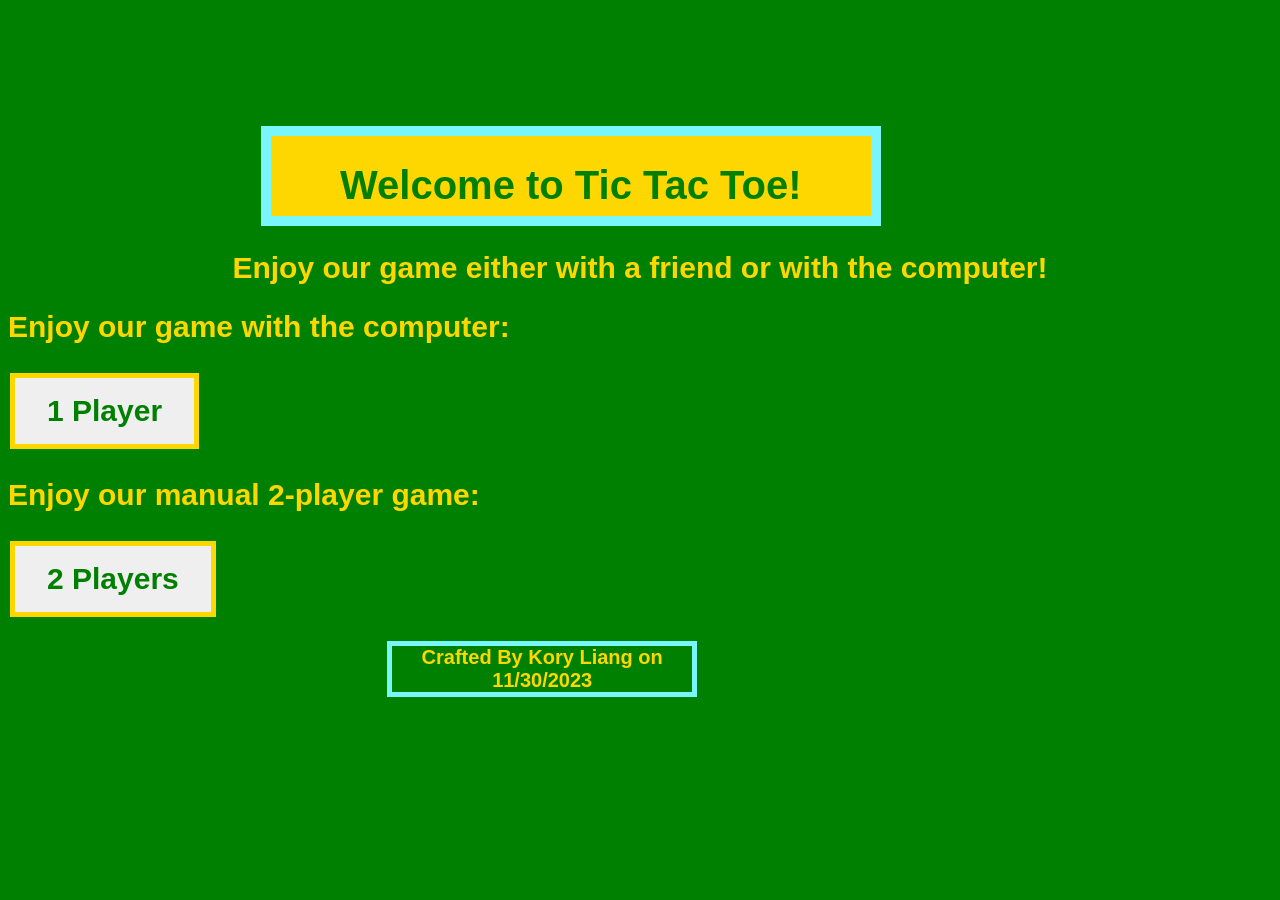
==== index.html @ 3ac8a413 "TICTACTOE" ====
<!DOCTYPE html>
<html lang="en">

<head>
  <meta charset="UTF-8">
  <meta http-equiv="X-UA-Compatible" content="IE=edge">
  <meta name="viewport" content="width=device-width, initial-scale=1.0">

  <!-- Fonts -->
  <link rel="preconnect" href="https://fonts.gstatic.com">
  <link href="https://fonts.googleapis.com/css2?family=Itim&display=swap" rel="stylesheet">

  <!-- CSS & Head content -->
  <link rel="stylesheet" href="index.css">

  <title>tic-tac-toe</title>
  <link rel="icon" href="../TicTacToe/images/favicon.png" alt="icon">
</head>

<body>
  <div class="title">
    <h1 style="font-size: 40px;">Welcome to Tic Tac Toe!</h1>
  </div>

  <h2 style="text-align: center; font-size: 30px;">Enjoy our game either with a friend or with the computer!</h2>

  <!-- Buttons to each game version individually -->
  <!-- Buttons: https://www.w3schools.com/css/tryit.asp?filename=trycss_buttons_basic -->
  <!-- Source: https://stackoverflow.com/questions/3341011/making-a-button-thats-a-link-in-html (2010)-->

  <h2 style="font-size: 30px;">Enjoy our game with the computer:</h2>

  <a href="singles/singles.html">
    <button class="button button1">1 Player</button>
  </a>


  <h2 style="font-size: 30px;">Enjoy our manual 2-player game:</h2>
  <a href="multiples/multiples.html">
    <button class="button button2">2 Players</button>
  </a>

  <h3 style="font-size: 20px; 
    text-align: center; 
    border: 5px solid #79F6FC; 
    width: 300px; 
    position: relative;
    z-index: 1;
    top: 0;
    bottom: 0;
    left: 30%;">
    Crafted By Kory Liang on 11/30/2023
  </h3>

</body>

</html>
---- index.css ----
.title {
  color: green;
  position: relative;
  z-index: 1;
  top: 0;
  bottom: 0;
  left: 20%;
  text-align: center;
  font-size: 40px;
  margin-top: 10%;
  background-color: gold;
  height: 80px;
  border: 10px solid #79F6FC;
  width: 600px;
}

body,
h2 {
  font-family: arial;
  background: green;
  color: gold;
}

/* Use the transition-duration property to determine the speed of the "hover" effect: */
.button {
  border: none;
  padding: 16px 32px;
  text-align: center;
  text-decoration: none;
  display: inline-block;
  font-size: 16px;
  margin: 4px 2px;
  transition-duration: 0.4s;
  cursor: pointer;
}

.button1,
.button2 {
  color: green;
  border: 5px solid gold;
  font-family: arial;
  font-weight: bold;
  font-size: 30px;
}

.button1:hover,
.button2:hover {
  background-color: #79F6FC;
  color: green;
}
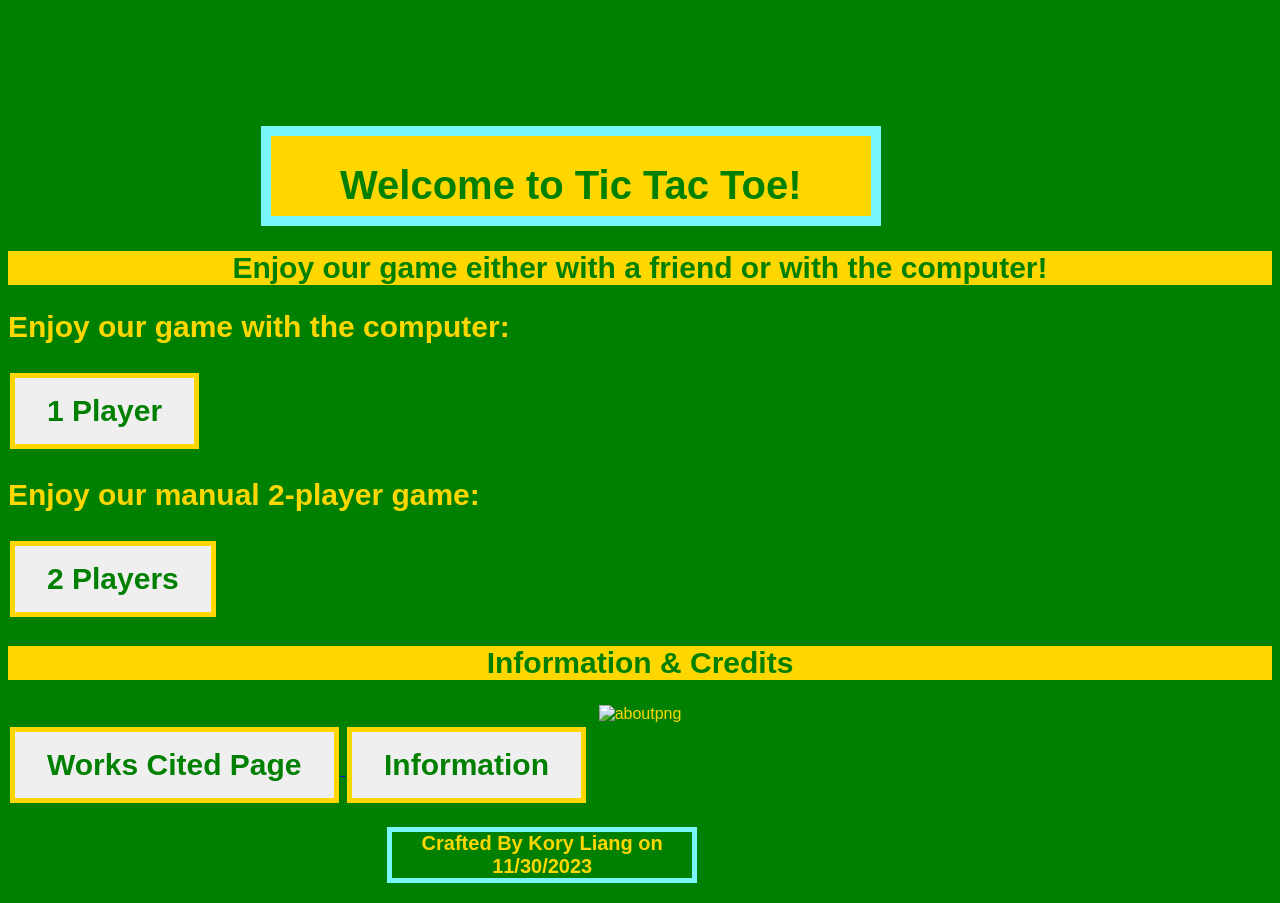
==== commit a1da0abe: "TICTACTOE" ====
--- a/index.html
+++ b/index.html
@@ -1,57 +1,73 @@
 <!DOCTYPE html>
 <html lang="en">
 
-<head>
-  <meta charset="UTF-8">
-  <meta http-equiv="X-UA-Compatible" content="IE=edge">
-  <meta name="viewport" content="width=device-width, initial-scale=1.0">
+  <head>
+    <meta charset="UTF-8">
+    <meta http-equiv="X-UA-Compatible" content="IE=edge">
+    <meta name="viewport" content="width=device-width, initial-scale=1.0">
 
-  <!-- Fonts -->
-  <link rel="preconnect" href="https://fonts.gstatic.com">
-  <link href="https://fonts.googleapis.com/css2?family=Itim&display=swap" rel="stylesheet">
+    <!-- Fonts -->
+    <link rel="preconnect" href="https://fonts.gstatic.com">
+    <link href="https://fonts.googleapis.com/css2?family=Itim&display=swap" rel="stylesheet">
 
-  <!-- CSS & Head content -->
-  <link rel="stylesheet" href="index.css">
+    <!-- CSS & Head content -->
+    <link rel="stylesheet" href="index.css">
 
-  <title>tic-tac-toe</title>
-  <link rel="icon" href="../TicTacToe/images/favicon.png" alt="icon">
-</head>
+    <title>tic-tac-toe</title>
+    <link rel="icon" href="../TicTacToe/images/favicon.png" alt="icon">
+  </head>
 
 <body>
-  <div class="title">
-    <h1 style="font-size: 40px;">Welcome to Tic Tac Toe!</h1>
-  </div>
+    <div class="title">
+      <h1 style="font-size: 40px;">Welcome to Tic Tac Toe!</h1>
+    </div>
 
-  <h2 style="text-align: center; font-size: 30px;">Enjoy our game either with a friend or with the computer!</h2>
+    <h2 style="text-align: center; background-color: gold; color: green;">
+      Enjoy our game either with a friend or with the computer!
+    </h2>
 
-  <!-- Buttons to each game version individually -->
-  <!-- Buttons: https://www.w3schools.com/css/tryit.asp?filename=trycss_buttons_basic -->
-  <!-- Source: https://stackoverflow.com/questions/3341011/making-a-button-thats-a-link-in-html (2010)-->
+    <!-- Buttons to each game version individually -->
+    <!-- Buttons: https://www.w3schools.com/css/tryit.asp?filename=trycss_buttons_basic -->
+    <!-- Source: https://stackoverflow.com/questions/3341011/making-a-button-thats-a-link-in-html (2010)-->
 
-  <h2 style="font-size: 30px;">Enjoy our game with the computer:</h2>
+    <h2>Enjoy our game with the computer:</h2>
 
-  <a href="singles/singles.html">
-    <button class="button button1">1 Player</button>
-  </a>
+    <a href="singles/singles.html">
+      <button class="button button1">1 Player</button>
+    </a>
+
+    <h2>Enjoy our manual 2-player game:</h2>
+    <a href="multiples/multiples.html">
+      <button class="button button1">2 Players</button>
+    </a>
+
+    <div class="about">
+      <h2 style="background-color: gold; color: green;">Information & Credits</h2>    
+      <img src="../TicTacToe/images/about.png" alt="aboutpng" width="500px" height="250px">
+    </div>
+
+      <a href="about/cites.html">
+        <button class="button button2">Works Cited Page</button>
+      </a>
+
+      <a href="about/report.html">
+          <button class="button button2">Information</button>
+      </a>
+
+      <h3 style="font-size: 20px; 
+        text-align: center; 
+        border: 5px solid #79F6FC; 
+        width: 300px; 
+        position: relative;
+        z-index: 1;
+        top: 0;
+        bottom: 0;
+        left: 30%;">
+        Crafted By Kory Liang on 11/30/2023
+      </h3>
+  </body>
+
+</html>
 
 
-  <h2 style="font-size: 30px;">Enjoy our manual 2-player game:</h2>
-  <a href="multiples/multiples.html">
-    <button class="button button2">2 Players</button>
-  </a>
-
-  <h3 style="font-size: 20px; 
-    text-align: center; 
-    border: 5px solid #79F6FC; 
-    width: 300px; 
-    position: relative;
-    z-index: 1;
-    top: 0;
-    bottom: 0;
-    left: 30%;">
-    Crafted By Kory Liang on 11/30/2023
-  </h3>
-
-</body>
-
 </html>
--- a/index.css
+++ b/index.css
@@ -14,11 +14,25 @@
   width: 600px;
 }
 
-body,
-h2 {
+body
+{
   font-family: arial;
   background: green;
   color: gold;
+}
+
+h2 {
+  font-size: 30px;
+}
+
+.about {
+  position: relative;
+  z-index: 1;
+  top: 0;
+  bottom: 0; 
+  text-align: center;
+  justify-content: center;
+  align-items: center;
 }
 
 /* Use the transition-duration property to determine the speed of the "hover" effect: */
@@ -43,6 +57,11 @@
   font-size: 30px;
 }
 
+.button2 {
+  justify-content: center;
+  align-items: center;
+}
+
 .button1:hover,
 .button2:hover {
   background-color: #79F6FC;
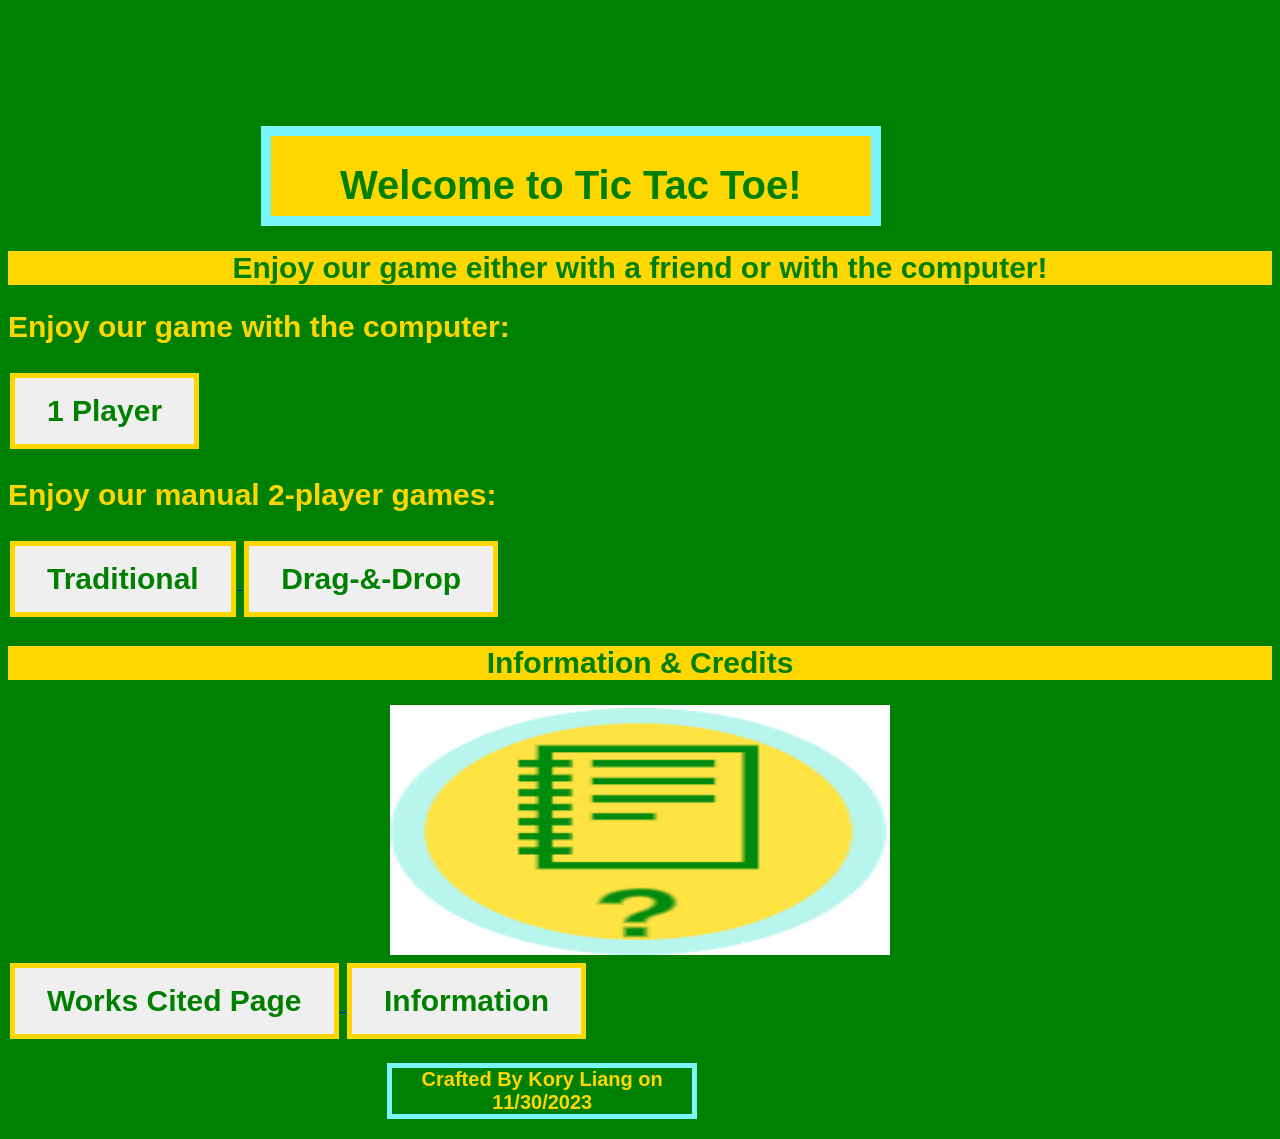
==== commit 5aa3e1e9: "TICTACTOE" ====
--- a/index.html
+++ b/index.html
@@ -14,7 +14,7 @@
     <link rel="stylesheet" href="index.css">
 
     <title>tic-tac-toe</title>
-    <link rel="icon" href="../TicTacToe/images/favicon.png" alt="icon">
+    <link rel="icon" href="images/favicon.png" alt="icon">
   </head>
 
 <body>
@@ -26,24 +26,26 @@
       Enjoy our game either with a friend or with the computer!
     </h2>
 
-    <!-- Buttons to each game version individually -->
-    <!-- Buttons: https://www.w3schools.com/css/tryit.asp?filename=trycss_buttons_basic -->
-    <!-- Source: https://stackoverflow.com/questions/3341011/making-a-button-thats-a-link-in-html (2010)-->
-
+    <!-- Game Versions -->
     <h2>Enjoy our game with the computer:</h2>
 
     <a href="singles/singles.html">
       <button class="button button1">1 Player</button>
     </a>
 
-    <h2>Enjoy our manual 2-player game:</h2>
-    <a href="multiples/multiples.html">
-      <button class="button button1">2 Players</button>
+    <h2>Enjoy our manual 2-player games:</h2>
+    <a href="twoplayers/multiples/multiples.html">
+      <button class="button button1">Traditional</button>
+    </a>
+  
+    <a href="twoplayers/animated/svg2.html">
+      <button class="button button1">Drag-&-Drop</button>
     </a>
 
+    <!-- About the Project -->
     <div class="about">
       <h2 style="background-color: gold; color: green;">Information & Credits</h2>    
-      <img src="../TicTacToe/images/about.png" alt="aboutpng" width="500px" height="250px">
+      <img src="images/about.png" alt="aboutpng" width="500px" height="250px">
     </div>
 
       <a href="about/cites.html">
--- a/index.css
+++ b/index.css
@@ -66,4 +66,39 @@
 .button2:hover {
   background-color: #79F6FC;
   color: green;
-}+}
+
+.dropbtn {
+  background-color: #04AA6D;
+  color: white;
+  padding: 16px;
+  font-size: 16px;
+  border: none;
+}
+
+.dropdown {
+  position: relative;
+  display: inline-block;
+}
+
+.dropdown-content {
+  display: none;
+  position: absolute;
+  background-color: gold;
+  min-width: 160px;
+  box-shadow: 0px 8px 16px 0px;
+  z-index: 1;
+}
+
+.dropdown-content a {
+  color: black;
+  padding: 12px 16px;
+  text-decoration: none;
+  display: block;
+}
+
+.dropdown-content a:hover {background-color: #79F6FC;}
+
+.dropdown:hover .dropdown-content {display: block;}
+
+.dropdown:hover .dropbtn {background-color: #3e8e41;}
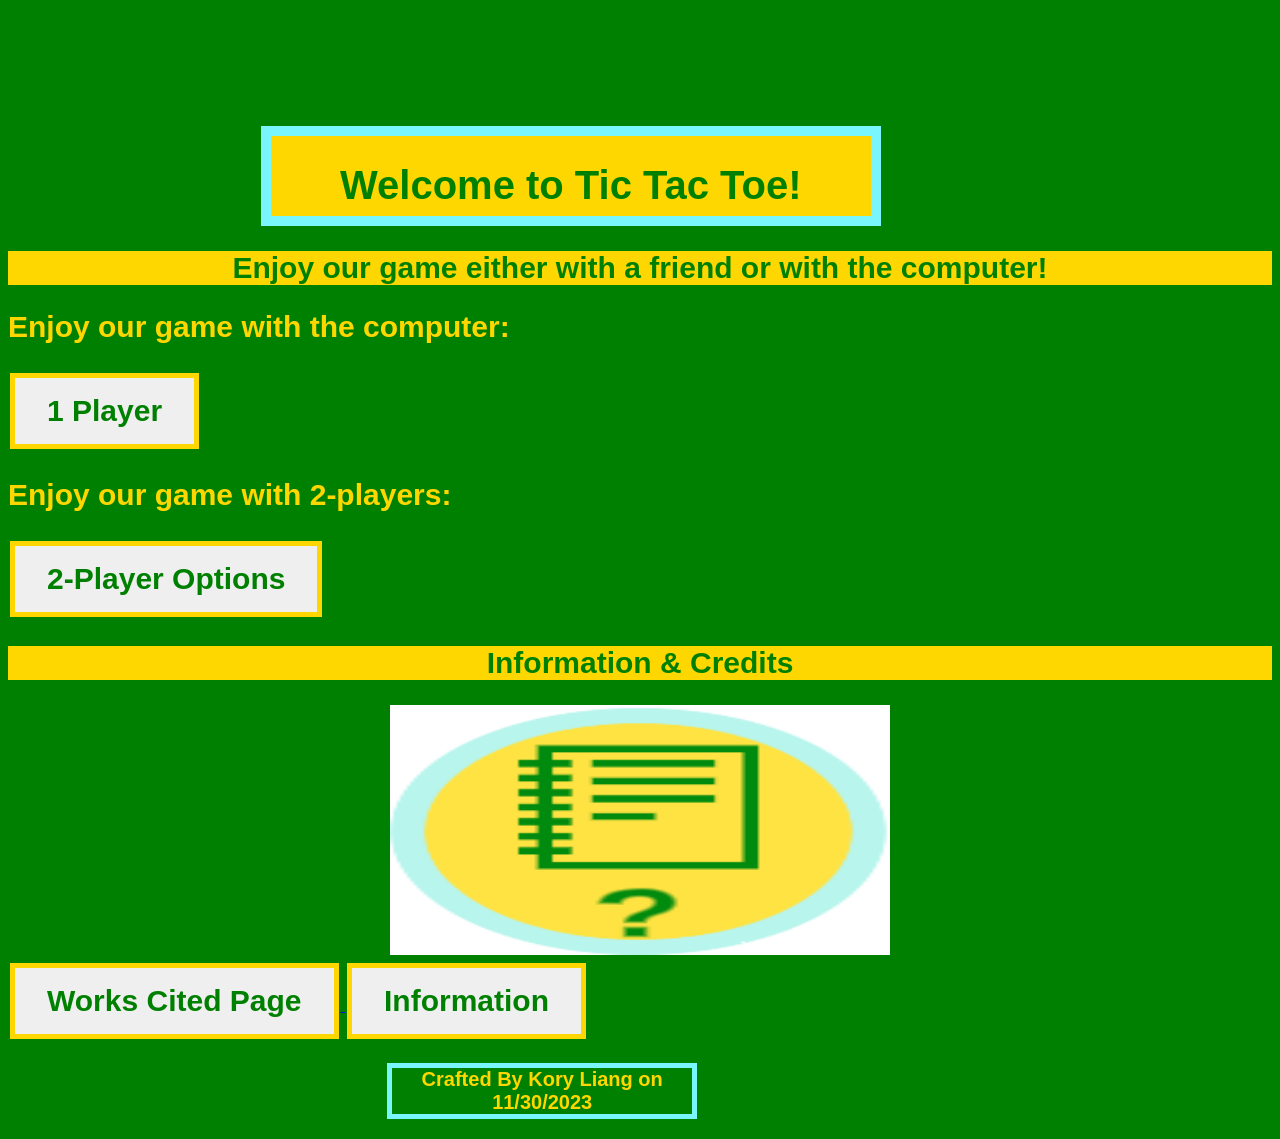
==== commit ee1aa292: "TICTACTOE" ====
--- a/index.html
+++ b/index.html
@@ -33,14 +33,11 @@
       <button class="button button1">1 Player</button>
     </a>
 
-    <h2>Enjoy our manual 2-player games:</h2>
-    <a href="twoplayers/multiples/multiples.html">
-      <button class="button button1">Traditional</button>
+    <h2>Enjoy our game with 2-players:</h2>
+    <a href="twoplayers/door2.html">
+      <button class="button button1">2-Player Options</button>
     </a>
-  
-    <a href="twoplayers/animated/svg2.html">
-      <button class="button button1">Drag-&-Drop</button>
-    </a>
+ 
 
     <!-- About the Project -->
     <div class="about">
